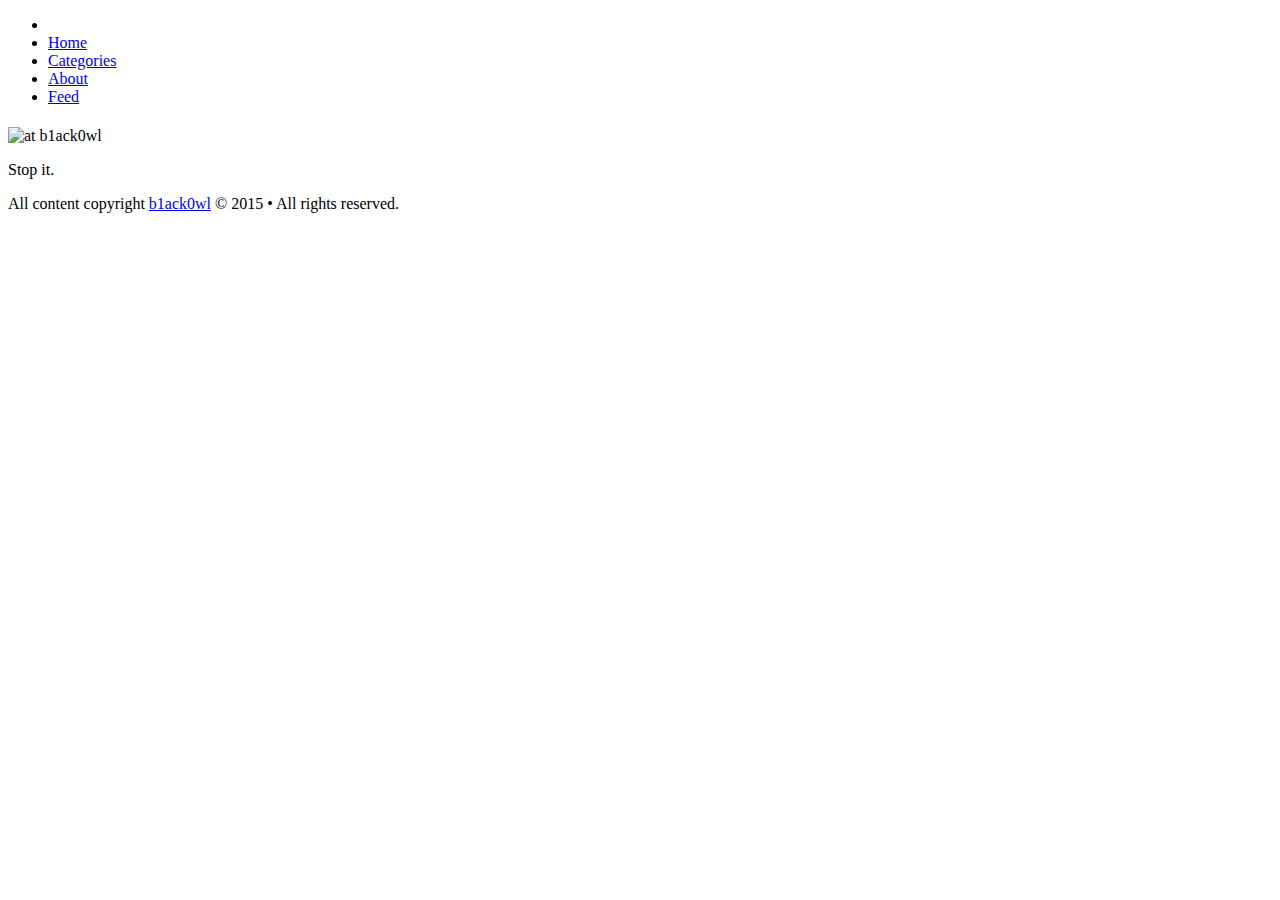
==== 404/index.html @ bf022226 "New Jekyll Site" ====
<!DOCTYPE html>
<html>
<head>
<meta charset="utf-8">
<title>b1ack0wl</title>
<meta name="description" content="404 - Go away">



<meta name="twitter:card" content="summary">
<meta name="twitter:image" content="http://127.0.0.1:4000/images/">
<meta name="twitter:title" content="b1ack0wl">
<meta name="twitter:description" content="404 - Go away">
<meta name="twitter:creator" content="@b1ack0wl">


<meta property="og:locale" content="en_US">
<meta property="og:type" content="article">
<meta property="og:title" content="b1ack0wl">
<meta property="og:description" content="404 - Go away">
<meta property="og:url" content="http://127.0.0.1:4000/404/">
<meta property="og:site_name" content="b1ack0wl">
<meta property="og:image" content="http://127.0.0.1:4000/images/">





<link rel="canonical" href="http://127.0.0.1:4000/404/">
<link href="http://127.0.0.1:4000/feed.xml" type="application/atom+xml" rel="alternate" title="b1ack0wl Feed">



<meta name="HandheldFriendly" content="True">
<meta name="MobileOptimized" content="320">
<meta name="viewport" content="width=device-width, initial-scale=1.0, maximum-scale=1.0, user-scalable=no" />


    <link href='http://fonts.googleapis.com/css?family=Montserrat:400,700|Open+Sans:400,600,300,800,700' rel='stylesheet' type='text/css'>
	<link rel="stylesheet" href="http://127.0.0.1:4000/assets/css/vendor/font-awesome.min.css">
    <link rel="stylesheet" href="http://127.0.0.1:4000/assets/css/vendor/normalize.css">
    <link rel="stylesheet" href="http://127.0.0.1:4000/assets/css/vendor/nprogress.css">
    <link rel="stylesheet" href="http://127.0.0.1:4000/assets/css/vendor/foundation.min.css">
    <link rel="stylesheet" href="http://127.0.0.1:4000/assets/css/style.css">
    <link rel="stylesheet" href="http://127.0.0.1:4000/assets/css/post.css">






<link rel="shortcut icon" href="http://127.0.0.1:4000/favicon.ico">
<link rel="shortcut icon" href="http://127.0.0.1:4000/favicon.png">
<link rel="apple-touch-icon-precomposed" href="http://127.0.0.1:4000/images/apple-touch-icon-precomposed.png">
<link rel="apple-touch-icon-precomposed" sizes="72x72" href="http://127.0.0.1:4000/images/apple-touch-icon-72x72-precomposed.png">
<link rel="apple-touch-icon-precomposed" sizes="114x114" href="http://127.0.0.1:4000/images/apple-touch-icon-114x114-precomposed.png">
<link rel="apple-touch-icon-precomposed" sizes="144x144" href="http://127.0.0.1:4000/images/apple-touch-icon-144x144-precomposed.png">

</head>
<body class="post-template page" itemscope itemtype="http://schema.org/WebPage">

<main id="notepad-page-container" class="notepad-page-container" role="main">


        <header class="notepad-page-header">
            <div class="notepad-page-menu-header">




                <div class="notepad-blog-menu">
    <div class="notepad-mobile-menu show-for-small">
        <a href="#"><i class="fa fa-bars"></i></a>
    </div>
    <ul class="notepad-menu">
        <li class="notepad-mobile-close-btn show-for-small text-right">
            <a href="#"><i class="fa fa-times"></i></a>
        </li>

            <li>
                    <a href="http://127.0.0.1:4000/">Home</a>
                 </li>

            <li>
                    <a href="http://127.0.0.1:4000/categories">Categories</a>
                 </li>

            <li>
                    <a href="http://127.0.0.1:4000/about">About</a>
                 </li>

           <li><a href="http://127.0.0.1:4000/feed.xml" title="Atom/RSS feed"><i class="icon-rss"></i> Feed</a></li>
    </ul>
</div>
            </div>
            <div class="notepad-page-title row">
                <div class="small-12 columns">
                    <h1></h1>
                </div>
            </div>
        </header>

<article class="notepad-page-content">
                    <div><p><img src="http://127.0.0.1:4000/images/design-404-error-page-467.png" alt=" at b1ack0wl" /></p>

<div class="text-center">
	<p>Stop it.</p>
</div>
</div>
</article>
        <div class="cf"></div>
    <footer class="notepad-site-footer">
    <div class="copyright">
        <section>All content copyright <a href="http://127.0.0.1:4000/about">b1ack0wl</a> &copy; 2015 &bull; All rights reserved.</section>
    </div>
    <div class="social-icons">

        
        <a href="http://twitter.com/b1ack0wl">
            <span class="fa-stack fa-lg">
                <i class="fa fa-circle fa-stack-2x fa-inverse"></i>
                <i class="fa fa-twitter fa-stack-1x"></i>
            </span>
        </a>
        
        
        <a href="http://github.com/b1ack0wl">
            <span class="fa-stack fa-lg">
                <i class="fa fa-circle fa-stack-2x fa-inverse"></i>
                <i class="fa fa-github fa-stack-1x"></i>
            </span>
        </a>
        
    </div>

    <div class="cf"></div>
</footer>

</main>

    <script src="//ajax.googleapis.com/ajax/libs/jquery/1.11.0/jquery.min.js"></script>
    <script>window.jQuery || document.write('<script src="http://127.0.0.1:4000/assets/js/vendor/jquery-1.11.1.min.js"><\/script>')</script>
    <script src="http://127.0.0.1:4000/assets/js/vendor/modernizr.js"></script>
    <script src="http://127.0.0.1:4000/assets/js/foundation.min.js"></script>
    
    <script src="http://127.0.0.1:4000/assets/js/notepad.js"></script>
    <script src="http://127.0.0.1:4000/assets/js/scripts.min.js"></script>
    <script src="http://127.0.0.1:4000/assets/js/vendor/nprogress.js"></script>
    <script src="//cdnjs.cloudflare.com/ajax/libs/sigma.js/1.0.3/sigma.min.js"></script>

    <script>
      $(document).foundation();
    </script>

<script>NProgress.start();var interval=setInterval(function(){NProgress.inc()},1000);jQuery(window).load(function(){clearInterval(interval);NProgress.done()});jQuery(window).unload(function(){NProgress.start()});</script>

</body>
</html>
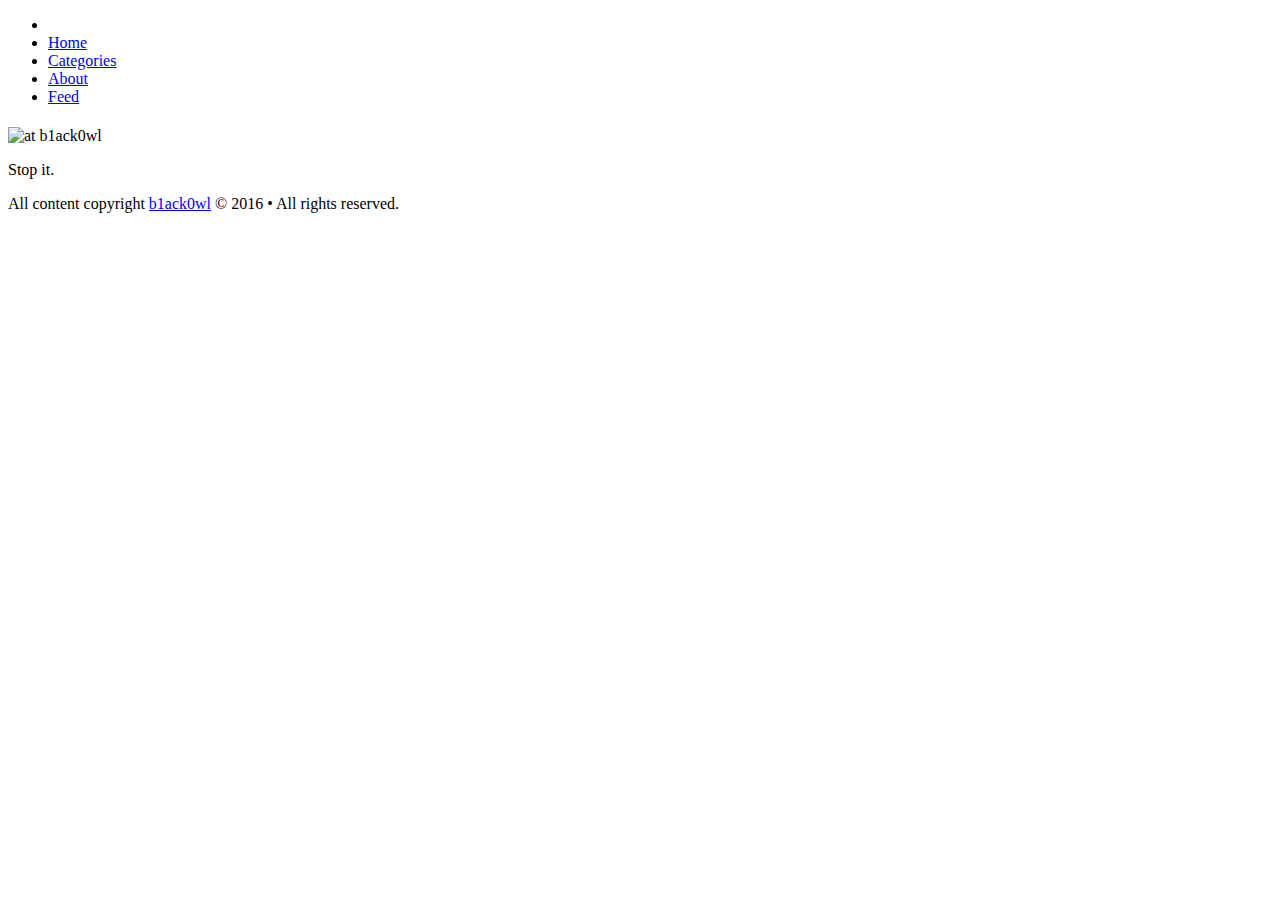
==== commit c91c0e72: "Changes" ====
--- a/404/index.html
+++ b/404/index.html
@@ -8,7 +8,7 @@
 
 
 <meta name="twitter:card" content="summary">
-<meta name="twitter:image" content="http://127.0.0.1:4000/images/">
+<meta name="twitter:image" content="http://b1ack0wl.com/images/">
 <meta name="twitter:title" content="b1ack0wl">
 <meta name="twitter:description" content="404 - Go away">
 <meta name="twitter:creator" content="@b1ack0wl">
@@ -18,16 +18,16 @@
 <meta property="og:type" content="article">
 <meta property="og:title" content="b1ack0wl">
 <meta property="og:description" content="404 - Go away">
-<meta property="og:url" content="http://127.0.0.1:4000/404/">
+<meta property="og:url" content="http://b1ack0wl.com/404/">
 <meta property="og:site_name" content="b1ack0wl">
-<meta property="og:image" content="http://127.0.0.1:4000/images/">
+<meta property="og:image" content="http://b1ack0wl.com/images/">
 
 
 
 
 
-<link rel="canonical" href="http://127.0.0.1:4000/404/">
-<link href="http://127.0.0.1:4000/feed.xml" type="application/atom+xml" rel="alternate" title="b1ack0wl Feed">
+<link rel="canonical" href="http://b1ack0wl.com/404/">
+<link href="http://b1ack0wl.com/feed.xml" type="application/atom+xml" rel="alternate" title="b1ack0wl Feed">
 
 
 
@@ -37,24 +37,24 @@
 
 
     <link href='http://fonts.googleapis.com/css?family=Montserrat:400,700|Open+Sans:400,600,300,800,700' rel='stylesheet' type='text/css'>
-	<link rel="stylesheet" href="http://127.0.0.1:4000/assets/css/vendor/font-awesome.min.css">
-    <link rel="stylesheet" href="http://127.0.0.1:4000/assets/css/vendor/normalize.css">
-    <link rel="stylesheet" href="http://127.0.0.1:4000/assets/css/vendor/nprogress.css">
-    <link rel="stylesheet" href="http://127.0.0.1:4000/assets/css/vendor/foundation.min.css">
-    <link rel="stylesheet" href="http://127.0.0.1:4000/assets/css/style.css">
-    <link rel="stylesheet" href="http://127.0.0.1:4000/assets/css/post.css">
+	<link rel="stylesheet" href="http://b1ack0wl.com/assets/css/vendor/font-awesome.min.css">
+    <link rel="stylesheet" href="http://b1ack0wl.com/assets/css/vendor/normalize.css">
+    <link rel="stylesheet" href="http://b1ack0wl.com/assets/css/vendor/nprogress.css">
+    <link rel="stylesheet" href="http://b1ack0wl.com/assets/css/vendor/foundation.min.css">
+    <link rel="stylesheet" href="http://b1ack0wl.com/assets/css/style.css">
+    <link rel="stylesheet" href="http://b1ack0wl.com/assets/css/post.css">
 
 
 
 
 
 
-<link rel="shortcut icon" href="http://127.0.0.1:4000/favicon.ico">
-<link rel="shortcut icon" href="http://127.0.0.1:4000/favicon.png">
-<link rel="apple-touch-icon-precomposed" href="http://127.0.0.1:4000/images/apple-touch-icon-precomposed.png">
-<link rel="apple-touch-icon-precomposed" sizes="72x72" href="http://127.0.0.1:4000/images/apple-touch-icon-72x72-precomposed.png">
-<link rel="apple-touch-icon-precomposed" sizes="114x114" href="http://127.0.0.1:4000/images/apple-touch-icon-114x114-precomposed.png">
-<link rel="apple-touch-icon-precomposed" sizes="144x144" href="http://127.0.0.1:4000/images/apple-touch-icon-144x144-precomposed.png">
+<link rel="shortcut icon" href="http://b1ack0wl.com/favicon.ico">
+<link rel="shortcut icon" href="http://b1ack0wl.com/favicon.png">
+<link rel="apple-touch-icon-precomposed" href="http://b1ack0wl.com/images/apple-touch-icon-precomposed.png">
+<link rel="apple-touch-icon-precomposed" sizes="72x72" href="http://b1ack0wl.com/images/apple-touch-icon-72x72-precomposed.png">
+<link rel="apple-touch-icon-precomposed" sizes="114x114" href="http://b1ack0wl.com/images/apple-touch-icon-114x114-precomposed.png">
+<link rel="apple-touch-icon-precomposed" sizes="144x144" href="http://b1ack0wl.com/images/apple-touch-icon-144x144-precomposed.png">
 
 </head>
 <body class="post-template page" itemscope itemtype="http://schema.org/WebPage">
@@ -78,18 +78,18 @@
         </li>
 
             <li>
-                    <a href="http://127.0.0.1:4000/">Home</a>
+                    <a href="http://b1ack0wl.com/">Home</a>
                  </li>
 
             <li>
-                    <a href="http://127.0.0.1:4000/categories">Categories</a>
+                    <a href="http://b1ack0wl.com/categories">Categories</a>
                  </li>
 
             <li>
-                    <a href="http://127.0.0.1:4000/about">About</a>
+                    <a href="http://b1ack0wl.com/about">About</a>
                  </li>
 
-           <li><a href="http://127.0.0.1:4000/feed.xml" title="Atom/RSS feed"><i class="icon-rss"></i> Feed</a></li>
+           <li><a href="http://b1ack0wl.com/feed.xml" title="Atom/RSS feed"><i class="icon-rss"></i> Feed</a></li>
     </ul>
 </div>
             </div>
@@ -101,7 +101,7 @@
         </header>
 
 <article class="notepad-page-content">
-                    <div><p><img src="http://127.0.0.1:4000/images/design-404-error-page-467.png" alt=" at b1ack0wl" /></p>
+                    <div><p><img src="http://b1ack0wl.com/images/design-404-error-page-467.png" alt=" at b1ack0wl" /></p>
 
 <div class="text-center">
 	<p>Stop it.</p>
@@ -111,7 +111,7 @@
         <div class="cf"></div>
     <footer class="notepad-site-footer">
     <div class="copyright">
-        <section>All content copyright <a href="http://127.0.0.1:4000/about">b1ack0wl</a> &copy; 2015 &bull; All rights reserved.</section>
+        <section>All content copyright <a href="http://b1ack0wl.com/about">b1ack0wl</a> &copy; 2016 &bull; All rights reserved.</section>
     </div>
     <div class="social-icons">
 
@@ -139,13 +139,13 @@
 </main>
 
     <script src="//ajax.googleapis.com/ajax/libs/jquery/1.11.0/jquery.min.js"></script>
-    <script>window.jQuery || document.write('<script src="http://127.0.0.1:4000/assets/js/vendor/jquery-1.11.1.min.js"><\/script>')</script>
-    <script src="http://127.0.0.1:4000/assets/js/vendor/modernizr.js"></script>
-    <script src="http://127.0.0.1:4000/assets/js/foundation.min.js"></script>
+    <script>window.jQuery || document.write('<script src="http://b1ack0wl.com/assets/js/vendor/jquery-1.11.1.min.js"><\/script>')</script>
+    <script src="http://b1ack0wl.com/assets/js/vendor/modernizr.js"></script>
+    <script src="http://b1ack0wl.com/assets/js/foundation.min.js"></script>
     
-    <script src="http://127.0.0.1:4000/assets/js/notepad.js"></script>
-    <script src="http://127.0.0.1:4000/assets/js/scripts.min.js"></script>
-    <script src="http://127.0.0.1:4000/assets/js/vendor/nprogress.js"></script>
+    <script src="http://b1ack0wl.com/assets/js/notepad.js"></script>
+    <script src="http://b1ack0wl.com/assets/js/scripts.min.js"></script>
+    <script src="http://b1ack0wl.com/assets/js/vendor/nprogress.js"></script>
     <script src="//cdnjs.cloudflare.com/ajax/libs/sigma.js/1.0.3/sigma.min.js"></script>
 
     <script>
